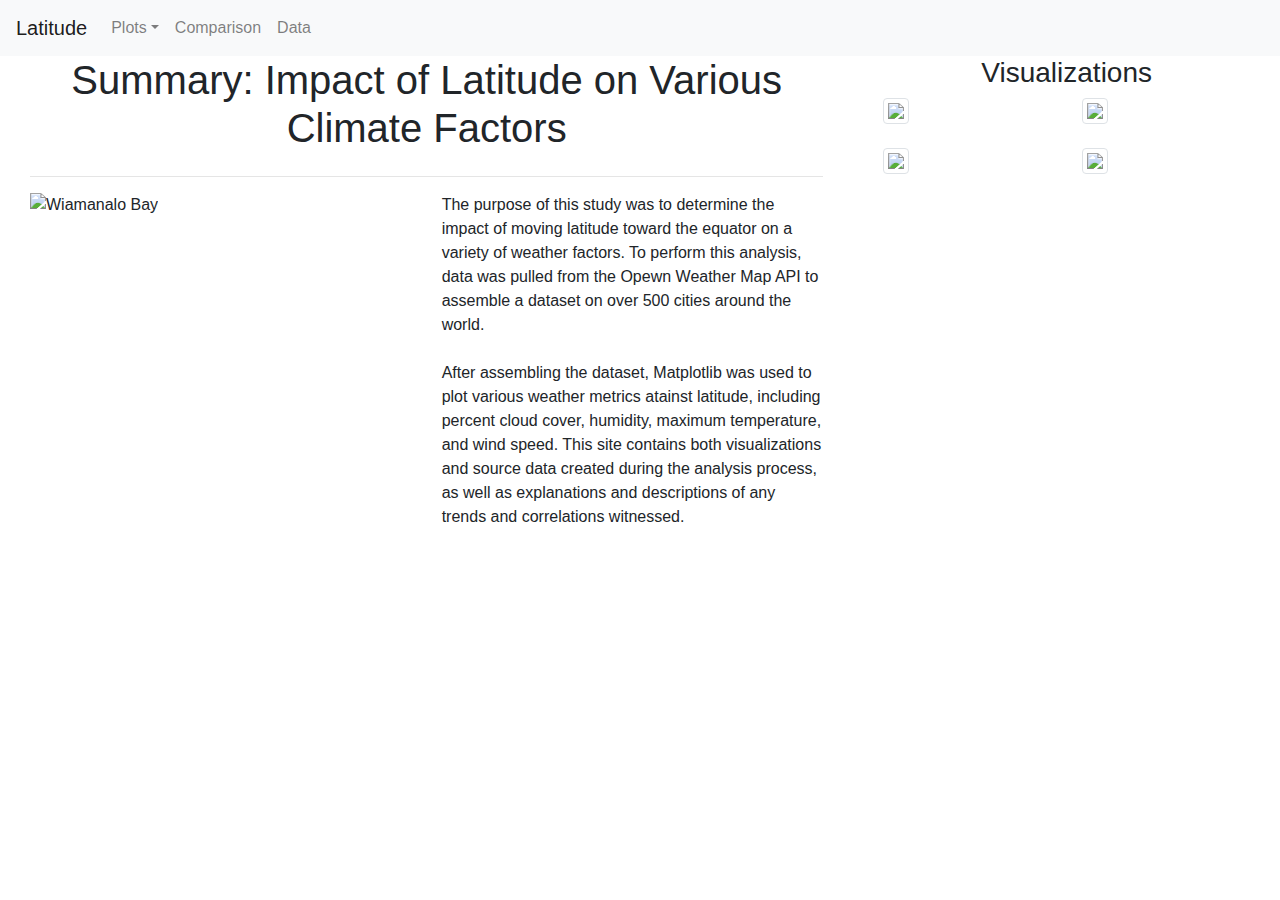
==== index.html @ 30b160e3 "Update index.html" ====
<!DOCTYPE html>
<html lang="en">

<head>
  <meta charset="UTF-8">
  <title>Latitude Study</title>

  <link rel="stylesheet" href="https://stackpath.bootstrapcdn.com/bootstrap/4.3.1/css/bootstrap.min.css"
    integrity="sha384-ggOyR0iXCbMQv3Xipma34MD+dH/1fQ784/j6cY/iJTQUOhcWr7x9JvoRxT2MZw1T" crossorigin="anonymous">
  <link rel="stylesheet" href="style.css">
  <!-- <script src="https://stackpath.bootstrapcdn.com/bootstrap/4.3.1/js/bootstrap.min.js" integrity="sha384-JjSmVgyd0p3pXB1rRibZUAYoIIy6OrQ6VrjIEaFf/nJGzIxFDsf4x0xIM+B07jRM" crossorigin="anonymous"></script> -->

</head>

<!-- <script src="https://stackpath.bootstrapcdn.com/bootstrap/4.3.1/js/bootstrap.min.js" integrity="sha384-JjSmVgyd0p3pXB1rRibZUAYoIIy6OrQ6VrjIEaFf/nJGzIxFDsf4x0xIM+B07jRM" crossorigin="anonymous"></script> -->

<body>
  <!-- start nav bar -->
  <nav class="navbar navbar-expand-lg navbar-light bg-light">
    <a class="navbar-brand" href="index.html">Latitude</a>
    <button class="navbar-toggler" type="button" data-toggle="collapse" data-target="#navbarSupportedContent"
      aria-controls="navbarSupportedContent" aria-expanded="false" aria-label="Toggle navigation">
      <span class="navbar-toggler-icon"></span>
    </button>

    <div class="collapse navbar-collapse" id="navbarSupportedContent">
      <ul class="navbar-nav mr-auto">
        <li class="nav-item dropdown">
          <a class="nav-link dropdown-toggle" href="#" id="navbarDropdown" role="button" data-toggle="dropdown"
            aria-haspopup="true" aria-expanded="false">Plots</a>
          <div class="dropdown-menu" aria-labelledby="navbarDropdown">
            <a class="dropdown-item" href="CloudCover.html">Cloud Cover</a>
            <a class="dropdown-item" href="Humidity.html">Humidity</a>
            <a class="dropdown-item" href="Temperature.html">Temperature</a>
            <a class="dropdown-item" href="WindSpeed.html">Wind Speed</a>
          </div>
        </li>
        <li class="nav-item">
          <a class="nav-link" href="Comparison.html">Comparison</a>
        </li>
        <li class="nav-item">
          <a class="nav-link" href="Data.html">Data</a>
        </li>
      </ul>
    </div>
  </nav>
  <!-- end nav bar -->

  <div class="container-fluid" id="box">
    <!-- Summary -->
    <div class="row">
      <div class="col-md-8">
        <div class="container-fluid">
          <div class="row">
            <div class="col-md-12">
              <h1 class="text-center">Summary: Impact of Latitude on Various Climate Factors</h1>
            </div>
          </div>
          <div class="row">
            <div class="col-md-12">
              <hr>
            </div>
          </div>
          <div class="row">
            <div class="col-md-6">
              <img src="Beach.png" class=img-fluid alt="Wiamanalo Bay" align="left">
            </div>
            <div class="col-md-6">
              <p>The purpose of this study was to determine the impact of moving latitude toward the equator on a
                variety of weather factors. To perform this analysis, data was pulled from the Opewn Weather Map API to
                assemble a dataset
                on over 500 cities around the world.
                <br>
                <br>
                After assembling the dataset, Matplotlib was used to plot various weather metrics atainst latitude,
                including percent cloud cover, humidity, maximum temperature, and wind speed.
                This site contains both visualizations and source data created during the analysis process, as well as
                explanations and descriptions of any trends and correlations witnessed.
              </p>
            </div>
          </div>
          <div class="row">
            <div class="col-md-12">
              <br>
            </div>
          </div>
        </div>
      </div>

      <!-- thumbnails  -->
      <div class="col-md-4">
        <div class="container-fluid">
          <h3 class="text-center">Visualizations</h3>
          <div class="row">
            <div class="col-md-6">
              <div class="thumbnail">
                <a href="CloudCover.html">
                  <img src="Visualizations/LatitudeVsCloudCover.png" class="img-thumbnail">
                </a>
              </div>
            </div>
            <div class="col-md-6">
              <div class="thumbnail">
                <a href="Humidity.html">
                  <img src="Visualizations/LatitudeVsHumidity.png" class="img-thumbnail">
                </a>
              </div>
            </div>
          </div>
          <div class="row">
            <div class="col-md-12">
              <br>
            </div>
          </div>
          <div class="row">
            <div class="col-md-6">
              <div class="thumbnail">
                <a href="Temperature.html">
                  <img src="Visualizations/LatitudeVsMaxTemp.png" class="img-thumbnail">
                </a>
              </div>
            </div>
            <div class="col-md-6">
              <div class="thumbnail">
                <a href="WindSpeed.html">
                  <img src="Visualizations/LatitudeVsWindSpeed.png" class="img-thumbnail">
                </a>
              </div>
            </div>
          </div>
          <div class="row">
            <div class="col-md-12">
              <br>
            </div>
          </div>
        </div>
      </div>
    </div>
  </div>
  <!-- Optional JavaScript -->
  <!-- jQuery first, then Popper.js, then Bootstrap JS -->
  <script src="https://code.jquery.com/jquery-3.3.1.slim.min.js"
    integrity="sha384-q8i/X+965DzO0rT7abK41JStQIAqVgRVzpbzo5smXKp4YfRvH+8abtTE1Pi6jizo"
    crossorigin="anonymous"></script>
  <script src="https://cdnjs.cloudflare.com/ajax/libs/popper.js/1.14.7/umd/popper.min.js"
    integrity="sha384-UO2eT0CpHqdSJQ6hJty5KVphtPhzWj9WO1clHTMGa3JDZwrnQq4sF86dIHNDz0W1"
    crossorigin="anonymous"></script>
  <script src="https://stackpath.bootstrapcdn.com/bootstrap/4.3.1/js/bootstrap.min.js"
    integrity="sha384-JjSmVgyd0p3pXB1rRibZUAYoIIy6OrQ6VrjIEaFf/nJGzIxFDsf4x0xIM+B07jRM"
    crossorigin="anonymous"></script>
</body>
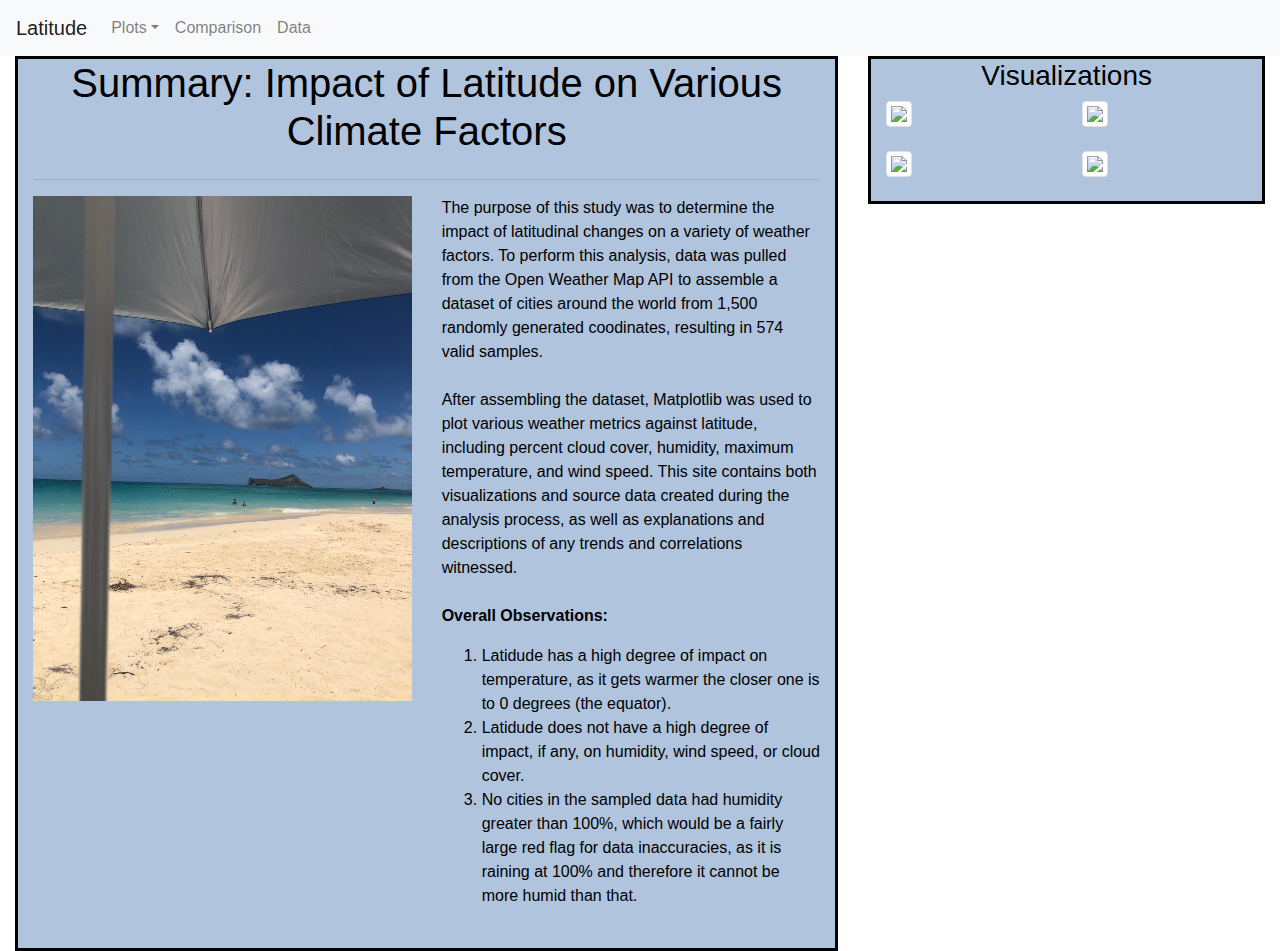
==== commit 80522e54: "Add files via upload" ====
--- a/index.html
+++ b/index.html
@@ -8,11 +8,7 @@
   <link rel="stylesheet" href="https://stackpath.bootstrapcdn.com/bootstrap/4.3.1/css/bootstrap.min.css"
     integrity="sha384-ggOyR0iXCbMQv3Xipma34MD+dH/1fQ784/j6cY/iJTQUOhcWr7x9JvoRxT2MZw1T" crossorigin="anonymous">
   <link rel="stylesheet" href="style.css">
-  <!-- <script src="https://stackpath.bootstrapcdn.com/bootstrap/4.3.1/js/bootstrap.min.js" integrity="sha384-JjSmVgyd0p3pXB1rRibZUAYoIIy6OrQ6VrjIEaFf/nJGzIxFDsf4x0xIM+B07jRM" crossorigin="anonymous"></script> -->
-
 </head>
-
-<!-- <script src="https://stackpath.bootstrapcdn.com/bootstrap/4.3.1/js/bootstrap.min.js" integrity="sha384-JjSmVgyd0p3pXB1rRibZUAYoIIy6OrQ6VrjIEaFf/nJGzIxFDsf4x0xIM+B07jRM" crossorigin="anonymous"></script> -->
 
 <body>
   <!-- start nav bar -->
@@ -66,16 +62,28 @@
               <img src="Beach.png" class=img-fluid alt="Wiamanalo Bay" align="left">
             </div>
             <div class="col-md-6">
-              <p>The purpose of this study was to determine the impact of moving latitude toward the equator on a
-                variety of weather factors. To perform this analysis, data was pulled from the Opewn Weather Map API to
-                assemble a dataset
-                on over 500 cities around the world.
+              <p>The purpose of this study was to determine the impact of latitudinal changes on a
+                variety of weather factors. To perform this analysis, data was pulled from the Open Weather Map API to
+                assemble a dataset of cities around the world from 1,500 randomly generated coodinates, resulting in 574
+                valid samples.
                 <br>
                 <br>
-                After assembling the dataset, Matplotlib was used to plot various weather metrics atainst latitude,
+                After assembling the dataset, Matplotlib was used to plot various weather metrics against latitude,
                 including percent cloud cover, humidity, maximum temperature, and wind speed.
                 This site contains both visualizations and source data created during the analysis process, as well as
                 explanations and descriptions of any trends and correlations witnessed.
+                <br>
+                <br>
+                <strong>Overall Observations:</strong>
+              <ol>
+                <li>Latidude has a high degree of impact on temperature, as it gets warmer the closer one is to 0
+                  degrees (the equator).</li>
+                <li>Latidude does not have a high degree of impact, if any, on humidity, wind speed, or cloud </li>
+                cover.
+                <li>No cities in the sampled data had humidity greater than 100%, which would be a fairly large red
+                  flag for data inaccuracies, as it is raining at 100% and therefore it cannot be more humid than that.
+                </li>
+              </ol>
               </p>
             </div>
           </div>
@@ -148,4 +156,4 @@
   <script src="https://stackpath.bootstrapcdn.com/bootstrap/4.3.1/js/bootstrap.min.js"
     integrity="sha384-JjSmVgyd0p3pXB1rRibZUAYoIIy6OrQ6VrjIEaFf/nJGzIxFDsf4x0xIM+B07jRM"
     crossorigin="anonymous"></script>
-</body>
+</body>--- a/style.css
+++ b/style.css
@@ -0,0 +1,18 @@
+/* Style File */
+ 
+.headline {background-color:lightskyblue;} 
+
+.container-fluid {border-style: solid; color:black; background-color:lightsteelblue}
+
+img.resize {
+	max-width:50%;
+	max-height:50%;
+      }
+
+ #box {border-style: unset; background-color: white; 
+
+ }
+
+thead {	background-color: lightskyblue}
+
+table {margin:20px}